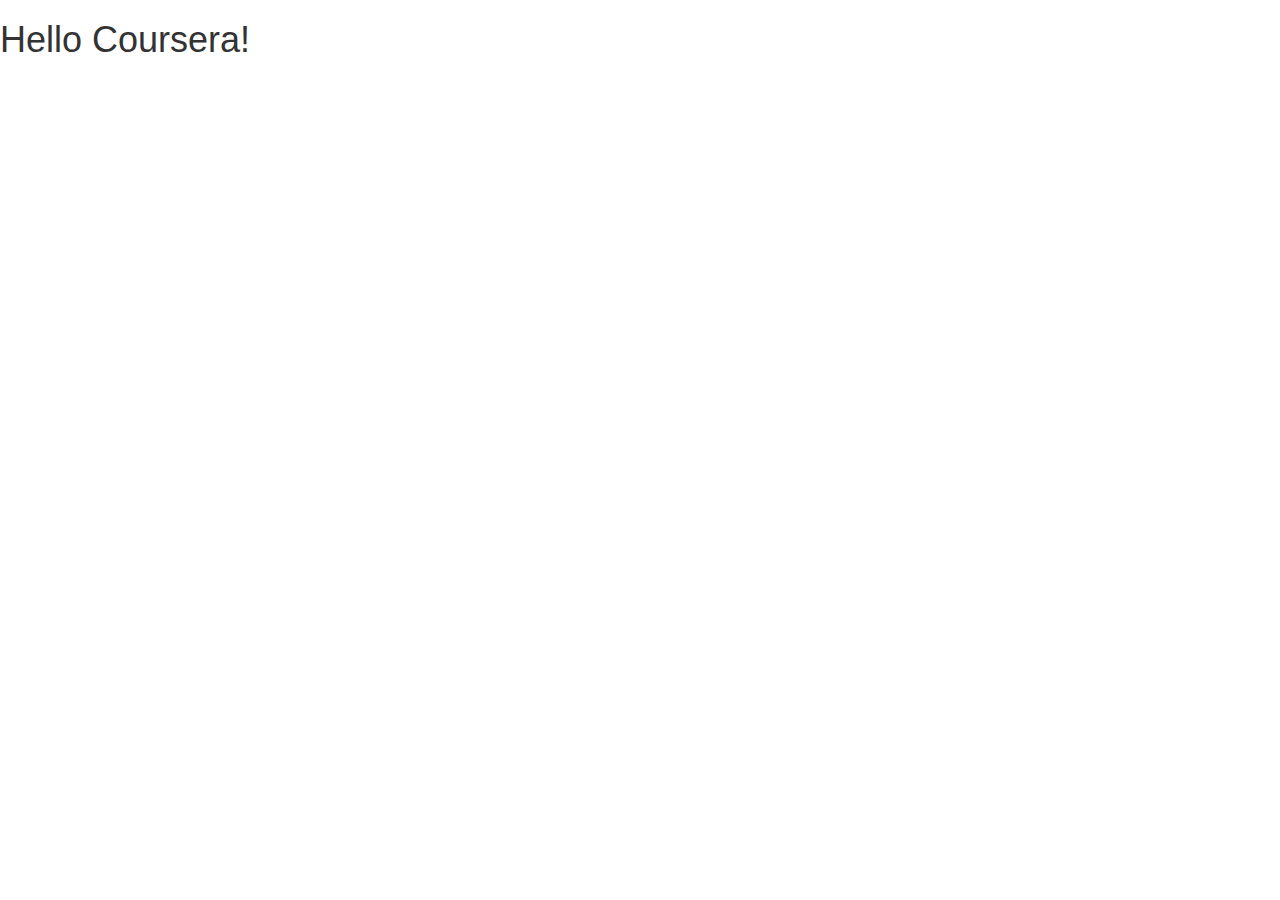
==== solutions/mod3_solution/index.html @ 55a03bf0 "move other solutions" ====
<!doctype html>
<html lang="en">
  <head>
    <meta charset="utf-8">
    <meta http-equiv="X-UA-Compatible" content="IE=edge">
    <meta name="viewport" content="width=device-width, initial-scale=1">

    <!-- HTML5 shim and Respond.js for IE8 support of HTML5 elements and media queries -->
    <!-- WARNING: Respond.js doesn't work if you view the page via file:// -->
    <!--[if lt IE 9]>
      <script src="https://oss.maxcdn.com/html5shiv/3.7.2/html5shiv.min.js"></script>
      <script src="https://oss.maxcdn.com/respond/1.4.2/respond.min.js"></script>
    <![endif]-->

    <title>Boostrap Starter Page</title>
    <link rel="stylesheet" href="css/bootstrap.min.css">
    <link rel="stylesheet" href="css/styles.css">
  </head>
<body>

  <h1>Hello Coursera!</h1>

  <!-- jQuery (Bootstrap JS plugins depend on it) -->
  <script src="js/jquery-1.11.3.min.js"></script>
  <script src="js/bootstrap.min.js"></script>
  <script src="js/script.js"></script>
</body>
</html>
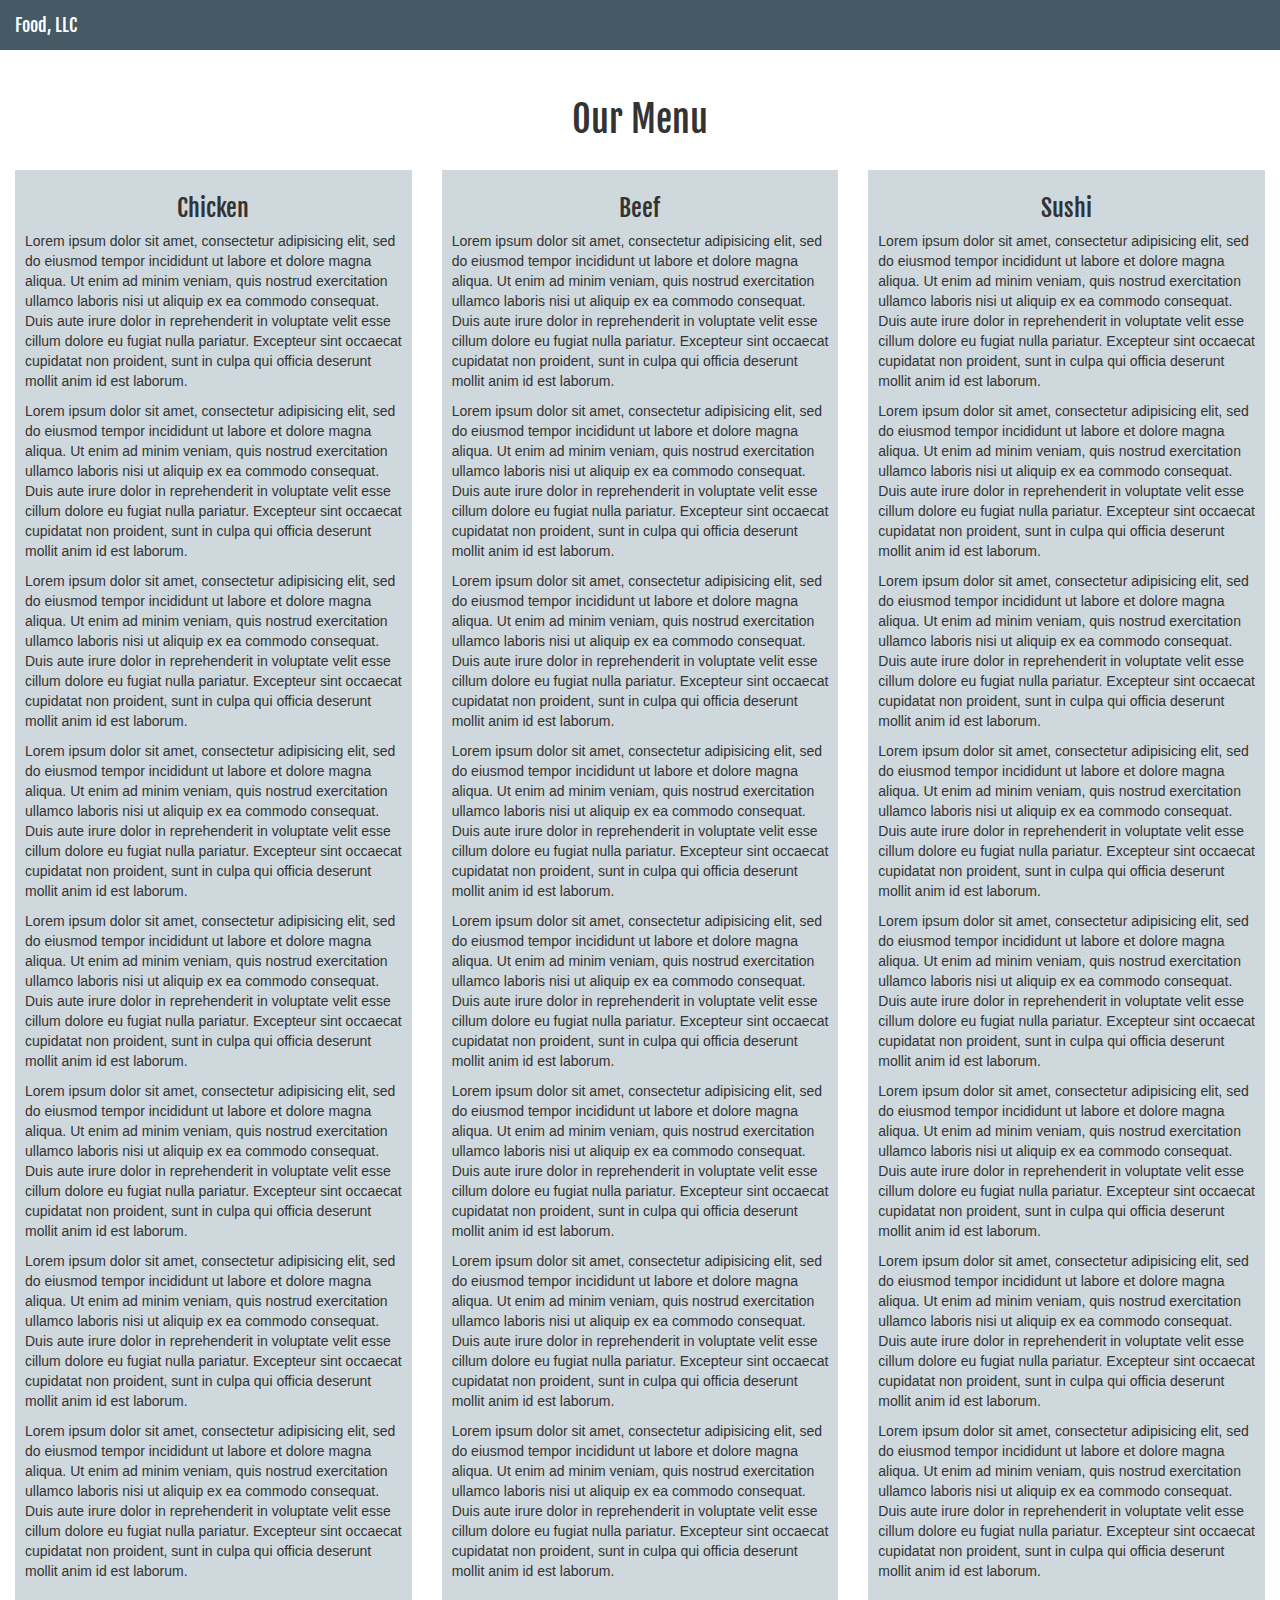
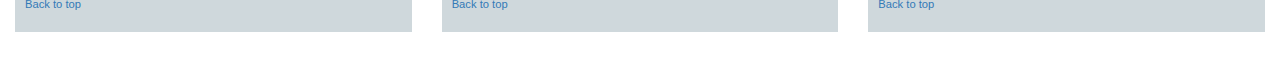
==== commit 3a57b7c4: "using bootstrap classes to center align headings" ====
--- a/solutions/mod3_solution/index.html
+++ b/solutions/mod3_solution/index.html
@@ -1,6 +1,7 @@
 <!doctype html>
 <html lang="en">
-  <head>
+
+<head>
     <meta charset="utf-8">
     <meta http-equiv="X-UA-Compatible" content="IE=edge">
     <meta name="viewport" content="width=device-width, initial-scale=1">
@@ -12,17 +13,176 @@
       <script src="https://oss.maxcdn.com/respond/1.4.2/respond.min.js"></script>
     <![endif]-->
 
-    <title>Boostrap Starter Page</title>
+    <title>Food, LLC</title>
     <link rel="stylesheet" href="css/bootstrap.min.css">
     <link rel="stylesheet" href="css/styles.css">
-  </head>
+    <link href='https://fonts.googleapis.com/css?family=Fjalla+One' rel='stylesheet' type='text/css'>
+</head>
+
 <body>
+    <header id="menuTitle">
+        <nav class="navbar navbar-default">
+            <div class="container-fluid">
+                <!-- Brand and toggle get grouped for better mobile display -->
+                <div class="navbar-header">
+                    <button type="button" class="navbar-toggle collapsed" data-toggle="collapse" data-target="#bs-example-navbar-collapse-1" aria-expanded="false">
+                        <span class="sr-only">Toggle navigation</span>
+                        <span class="icon-bar"></span>
+                        <span class="icon-bar"></span>
+                        <span class="icon-bar"></span>
+                    </button>
+                    <a class="navbar-brand" href="#">Food, LLC</a>
+                </div>
 
-  <h1>Hello Coursera!</h1>
+                <!-- Collect the nav links, forms, and other content for toggling -->
+                <div class="collapse navbar-collapse" id="bs-example-navbar-collapse-1">
+                    <ul class="nav navbar-nav navbar-right visible-xs">
+                        <li><a href="#chicken">Chicken</a></li>
+                        <li><a href="#beef">Beef</a></li>
+                        <li><a href="#sushi">Sushi</a></li>
+                    </ul>
+                </div>
+                <!-- /.navbar-collapse -->
+            </div>
+            <!-- /.container-fluid -->
+        </nav>
 
-  <!-- jQuery (Bootstrap JS plugins depend on it) -->
-  <script src="js/jquery-1.11.3.min.js"></script>
-  <script src="js/bootstrap.min.js"></script>
-  <script src="js/script.js"></script>
+        <h1 class="text-center">Our Menu</h1>
+    </header>
+
+    <section class="col-xs-12 col-sm-6 col-md-4" id="chicken">
+        <div>
+            <header>
+                <h3 class="text-center">Chicken</h3>
+            </header>
+            <article>
+                <p>
+                    Lorem ipsum dolor sit amet, consectetur adipisicing elit, sed do eiusmod tempor incididunt ut labore et dolore magna aliqua. Ut enim ad minim veniam, quis nostrud exercitation ullamco laboris nisi ut aliquip ex ea commodo consequat. Duis aute irure dolor
+                    in reprehenderit in voluptate velit esse cillum dolore eu fugiat nulla pariatur. Excepteur sint occaecat cupidatat non proident, sunt in culpa qui officia deserunt mollit anim id est laborum.
+                </p>
+                <p>
+                    Lorem ipsum dolor sit amet, consectetur adipisicing elit, sed do eiusmod tempor incididunt ut labore et dolore magna aliqua. Ut enim ad minim veniam, quis nostrud exercitation ullamco laboris nisi ut aliquip ex ea commodo consequat. Duis aute irure dolor
+                    in reprehenderit in voluptate velit esse cillum dolore eu fugiat nulla pariatur. Excepteur sint occaecat cupidatat non proident, sunt in culpa qui officia deserunt mollit anim id est laborum.
+                </p>
+                <p>
+                    Lorem ipsum dolor sit amet, consectetur adipisicing elit, sed do eiusmod tempor incididunt ut labore et dolore magna aliqua. Ut enim ad minim veniam, quis nostrud exercitation ullamco laboris nisi ut aliquip ex ea commodo consequat. Duis aute irure dolor
+                    in reprehenderit in voluptate velit esse cillum dolore eu fugiat nulla pariatur. Excepteur sint occaecat cupidatat non proident, sunt in culpa qui officia deserunt mollit anim id est laborum.
+                </p>
+                <p>
+                    Lorem ipsum dolor sit amet, consectetur adipisicing elit, sed do eiusmod tempor incididunt ut labore et dolore magna aliqua. Ut enim ad minim veniam, quis nostrud exercitation ullamco laboris nisi ut aliquip ex ea commodo consequat. Duis aute irure dolor
+                    in reprehenderit in voluptate velit esse cillum dolore eu fugiat nulla pariatur. Excepteur sint occaecat cupidatat non proident, sunt in culpa qui officia deserunt mollit anim id est laborum.
+                </p>
+                <p>
+                    Lorem ipsum dolor sit amet, consectetur adipisicing elit, sed do eiusmod tempor incididunt ut labore et dolore magna aliqua. Ut enim ad minim veniam, quis nostrud exercitation ullamco laboris nisi ut aliquip ex ea commodo consequat. Duis aute irure dolor
+                    in reprehenderit in voluptate velit esse cillum dolore eu fugiat nulla pariatur. Excepteur sint occaecat cupidatat non proident, sunt in culpa qui officia deserunt mollit anim id est laborum.
+                </p>
+                <p>
+                    Lorem ipsum dolor sit amet, consectetur adipisicing elit, sed do eiusmod tempor incididunt ut labore et dolore magna aliqua. Ut enim ad minim veniam, quis nostrud exercitation ullamco laboris nisi ut aliquip ex ea commodo consequat. Duis aute irure dolor
+                    in reprehenderit in voluptate velit esse cillum dolore eu fugiat nulla pariatur. Excepteur sint occaecat cupidatat non proident, sunt in culpa qui officia deserunt mollit anim id est laborum.
+                </p>
+                <p>
+                    Lorem ipsum dolor sit amet, consectetur adipisicing elit, sed do eiusmod tempor incididunt ut labore et dolore magna aliqua. Ut enim ad minim veniam, quis nostrud exercitation ullamco laboris nisi ut aliquip ex ea commodo consequat. Duis aute irure dolor
+                    in reprehenderit in voluptate velit esse cillum dolore eu fugiat nulla pariatur. Excepteur sint occaecat cupidatat non proident, sunt in culpa qui officia deserunt mollit anim id est laborum.
+                </p>
+                <p>
+                    Lorem ipsum dolor sit amet, consectetur adipisicing elit, sed do eiusmod tempor incididunt ut labore et dolore magna aliqua. Ut enim ad minim veniam, quis nostrud exercitation ullamco laboris nisi ut aliquip ex ea commodo consequat. Duis aute irure dolor
+                    in reprehenderit in voluptate velit esse cillum dolore eu fugiat nulla pariatur. Excepteur sint occaecat cupidatat non proident, sunt in culpa qui officia deserunt mollit anim id est laborum.
+                </p>
+            </article>
+            <a class="backToTop" href="#menuTitle">Back to top</a>
+        </div>
+    </section>
+
+    <section class="col-xs-12 col-sm-6 col-md-4" id="beef">
+        <div>
+            <header>
+                <h3 class="text-center">Beef</h3>
+            </header>
+            <article>
+                <p>
+                    Lorem ipsum dolor sit amet, consectetur adipisicing elit, sed do eiusmod tempor incididunt ut labore et dolore magna aliqua. Ut enim ad minim veniam, quis nostrud exercitation ullamco laboris nisi ut aliquip ex ea commodo consequat. Duis aute irure dolor
+                    in reprehenderit in voluptate velit esse cillum dolore eu fugiat nulla pariatur. Excepteur sint occaecat cupidatat non proident, sunt in culpa qui officia deserunt mollit anim id est laborum.
+                </p>
+                <p>
+                    Lorem ipsum dolor sit amet, consectetur adipisicing elit, sed do eiusmod tempor incididunt ut labore et dolore magna aliqua. Ut enim ad minim veniam, quis nostrud exercitation ullamco laboris nisi ut aliquip ex ea commodo consequat. Duis aute irure dolor
+                    in reprehenderit in voluptate velit esse cillum dolore eu fugiat nulla pariatur. Excepteur sint occaecat cupidatat non proident, sunt in culpa qui officia deserunt mollit anim id est laborum.
+                </p>
+                <p>
+                    Lorem ipsum dolor sit amet, consectetur adipisicing elit, sed do eiusmod tempor incididunt ut labore et dolore magna aliqua. Ut enim ad minim veniam, quis nostrud exercitation ullamco laboris nisi ut aliquip ex ea commodo consequat. Duis aute irure dolor
+                    in reprehenderit in voluptate velit esse cillum dolore eu fugiat nulla pariatur. Excepteur sint occaecat cupidatat non proident, sunt in culpa qui officia deserunt mollit anim id est laborum.
+                </p>
+                <p>
+                    Lorem ipsum dolor sit amet, consectetur adipisicing elit, sed do eiusmod tempor incididunt ut labore et dolore magna aliqua. Ut enim ad minim veniam, quis nostrud exercitation ullamco laboris nisi ut aliquip ex ea commodo consequat. Duis aute irure dolor
+                    in reprehenderit in voluptate velit esse cillum dolore eu fugiat nulla pariatur. Excepteur sint occaecat cupidatat non proident, sunt in culpa qui officia deserunt mollit anim id est laborum.
+                </p>
+                <p>
+                    Lorem ipsum dolor sit amet, consectetur adipisicing elit, sed do eiusmod tempor incididunt ut labore et dolore magna aliqua. Ut enim ad minim veniam, quis nostrud exercitation ullamco laboris nisi ut aliquip ex ea commodo consequat. Duis aute irure dolor
+                    in reprehenderit in voluptate velit esse cillum dolore eu fugiat nulla pariatur. Excepteur sint occaecat cupidatat non proident, sunt in culpa qui officia deserunt mollit anim id est laborum.
+                </p>
+                <p>
+                    Lorem ipsum dolor sit amet, consectetur adipisicing elit, sed do eiusmod tempor incididunt ut labore et dolore magna aliqua. Ut enim ad minim veniam, quis nostrud exercitation ullamco laboris nisi ut aliquip ex ea commodo consequat. Duis aute irure dolor
+                    in reprehenderit in voluptate velit esse cillum dolore eu fugiat nulla pariatur. Excepteur sint occaecat cupidatat non proident, sunt in culpa qui officia deserunt mollit anim id est laborum.
+                </p>
+                <p>
+                    Lorem ipsum dolor sit amet, consectetur adipisicing elit, sed do eiusmod tempor incididunt ut labore et dolore magna aliqua. Ut enim ad minim veniam, quis nostrud exercitation ullamco laboris nisi ut aliquip ex ea commodo consequat. Duis aute irure dolor
+                    in reprehenderit in voluptate velit esse cillum dolore eu fugiat nulla pariatur. Excepteur sint occaecat cupidatat non proident, sunt in culpa qui officia deserunt mollit anim id est laborum.
+                </p>
+                <p>
+                    Lorem ipsum dolor sit amet, consectetur adipisicing elit, sed do eiusmod tempor incididunt ut labore et dolore magna aliqua. Ut enim ad minim veniam, quis nostrud exercitation ullamco laboris nisi ut aliquip ex ea commodo consequat. Duis aute irure dolor
+                    in reprehenderit in voluptate velit esse cillum dolore eu fugiat nulla pariatur. Excepteur sint occaecat cupidatat non proident, sunt in culpa qui officia deserunt mollit anim id est laborum.
+                </p>
+            </article>
+            <a class="backToTop" href="#menuTitle">Back to top</a>
+        </div>
+    </section>
+
+    <section class="col-xs-12 col-sm-12 col-md-4" id="sushi">
+        <div>
+            <header>
+                <h3 class="text-center">Sushi</h3>
+            </header>
+            <article>
+                <p>
+                    Lorem ipsum dolor sit amet, consectetur adipisicing elit, sed do eiusmod tempor incididunt ut labore et dolore magna aliqua. Ut enim ad minim veniam, quis nostrud exercitation ullamco laboris nisi ut aliquip ex ea commodo consequat. Duis aute irure dolor
+                    in reprehenderit in voluptate velit esse cillum dolore eu fugiat nulla pariatur. Excepteur sint occaecat cupidatat non proident, sunt in culpa qui officia deserunt mollit anim id est laborum.
+                </p>
+                <p>
+                    Lorem ipsum dolor sit amet, consectetur adipisicing elit, sed do eiusmod tempor incididunt ut labore et dolore magna aliqua. Ut enim ad minim veniam, quis nostrud exercitation ullamco laboris nisi ut aliquip ex ea commodo consequat. Duis aute irure dolor
+                    in reprehenderit in voluptate velit esse cillum dolore eu fugiat nulla pariatur. Excepteur sint occaecat cupidatat non proident, sunt in culpa qui officia deserunt mollit anim id est laborum.
+                </p>
+                <p>
+                    Lorem ipsum dolor sit amet, consectetur adipisicing elit, sed do eiusmod tempor incididunt ut labore et dolore magna aliqua. Ut enim ad minim veniam, quis nostrud exercitation ullamco laboris nisi ut aliquip ex ea commodo consequat. Duis aute irure dolor
+                    in reprehenderit in voluptate velit esse cillum dolore eu fugiat nulla pariatur. Excepteur sint occaecat cupidatat non proident, sunt in culpa qui officia deserunt mollit anim id est laborum.
+                </p>
+                <p>
+                    Lorem ipsum dolor sit amet, consectetur adipisicing elit, sed do eiusmod tempor incididunt ut labore et dolore magna aliqua. Ut enim ad minim veniam, quis nostrud exercitation ullamco laboris nisi ut aliquip ex ea commodo consequat. Duis aute irure dolor
+                    in reprehenderit in voluptate velit esse cillum dolore eu fugiat nulla pariatur. Excepteur sint occaecat cupidatat non proident, sunt in culpa qui officia deserunt mollit anim id est laborum.
+                </p>
+                <p>
+                    Lorem ipsum dolor sit amet, consectetur adipisicing elit, sed do eiusmod tempor incididunt ut labore et dolore magna aliqua. Ut enim ad minim veniam, quis nostrud exercitation ullamco laboris nisi ut aliquip ex ea commodo consequat. Duis aute irure dolor
+                    in reprehenderit in voluptate velit esse cillum dolore eu fugiat nulla pariatur. Excepteur sint occaecat cupidatat non proident, sunt in culpa qui officia deserunt mollit anim id est laborum.
+                </p>
+                <p>
+                    Lorem ipsum dolor sit amet, consectetur adipisicing elit, sed do eiusmod tempor incididunt ut labore et dolore magna aliqua. Ut enim ad minim veniam, quis nostrud exercitation ullamco laboris nisi ut aliquip ex ea commodo consequat. Duis aute irure dolor
+                    in reprehenderit in voluptate velit esse cillum dolore eu fugiat nulla pariatur. Excepteur sint occaecat cupidatat non proident, sunt in culpa qui officia deserunt mollit anim id est laborum.
+                </p>
+                <p>
+                    Lorem ipsum dolor sit amet, consectetur adipisicing elit, sed do eiusmod tempor incididunt ut labore et dolore magna aliqua. Ut enim ad minim veniam, quis nostrud exercitation ullamco laboris nisi ut aliquip ex ea commodo consequat. Duis aute irure dolor
+                    in reprehenderit in voluptate velit esse cillum dolore eu fugiat nulla pariatur. Excepteur sint occaecat cupidatat non proident, sunt in culpa qui officia deserunt mollit anim id est laborum.
+                </p>
+                <p>
+                    Lorem ipsum dolor sit amet, consectetur adipisicing elit, sed do eiusmod tempor incididunt ut labore et dolore magna aliqua. Ut enim ad minim veniam, quis nostrud exercitation ullamco laboris nisi ut aliquip ex ea commodo consequat. Duis aute irure dolor
+                    in reprehenderit in voluptate velit esse cillum dolore eu fugiat nulla pariatur. Excepteur sint occaecat cupidatat non proident, sunt in culpa qui officia deserunt mollit anim id est laborum.
+                </p>
+            </article>
+            <a class="backToTop" href="#menuTitle">Back to top</a>
+        </div>
+    </section>
+
+    <!-- jQuery (Bootstrap JS plugins depend on it) -->
+    <script src="js/jquery-1.11.3.min.js"></script>
+    <script src="js/bootstrap.min.js"></script>
+    <script src="js/script.js"></script>
 </body>
+
 </html>
--- a/solutions/mod3_solution/css/styles.css
+++ b/solutions/mod3_solution/css/styles.css
@@ -0,0 +1,89 @@
+/* Main */
+
+header>nav.navbar-default {
+  background-color: #455A64;
+  border: none;
+  border-radius: 0;
+}
+
+header>nav.navbar-default .navbar-brand,
+header>nav.navbar-default .navbar-brand:hover {
+  font-family: 'Fjalla One', sans-serif;
+  color: #fff;
+}
+
+header>nav.navbar-default .navbar-collapse {
+  border: none;
+}
+
+header>nav.navbar-default .navbar-toggle .icon-bar {
+  background-color: #fff;
+}
+
+
+header>nav.navbar-default .navbar-toggle,
+header>nav.navbar-default .navbar-toggle:hover,
+header>nav.navbar-default .navbar-toggle:focus {
+  background: none;
+  border: none;
+}
+
+.navbar-default .navbar-nav>li {
+  text-align: center;
+}
+.navbar-default .navbar-nav>li>a {
+  font-weight: bold;
+  color: #CFD8DC;
+}
+.navbar-default .navbar-nav>li>a:hover {
+  color: #fff;
+}
+
+
+header>h1, header>h3 {
+  font-family: 'Fjalla One', sans-serif;
+}
+
+header>h1 {
+  margin: 50px 0 30px
+}
+
+section {
+  min-height: 700px;
+  margin-bottom: 50px
+}
+
+section div {
+  padding: 5px 10px;
+  background-color: #CFD8DC;
+}
+
+section header {
+
+}
+
+a.backToTop {
+  display: block;
+  padding: 5px 0;
+  margin: 10px 0;
+  font-size: .8em;
+}
+
+/* Responsive */
+
+/********** Small devices only SM **********/
+@media (max-width: 767px) {
+  .navbar-default .navbar-collapse {
+    background-color: #607D8B;
+  }
+
+
+}
+/********** Small devices only SM **********/
+@media (min-width: 768px) and (max-width: 991px) {
+
+}
+/********** Medium devices only MD **********/
+@media (min-width: 992px) {
+
+}
